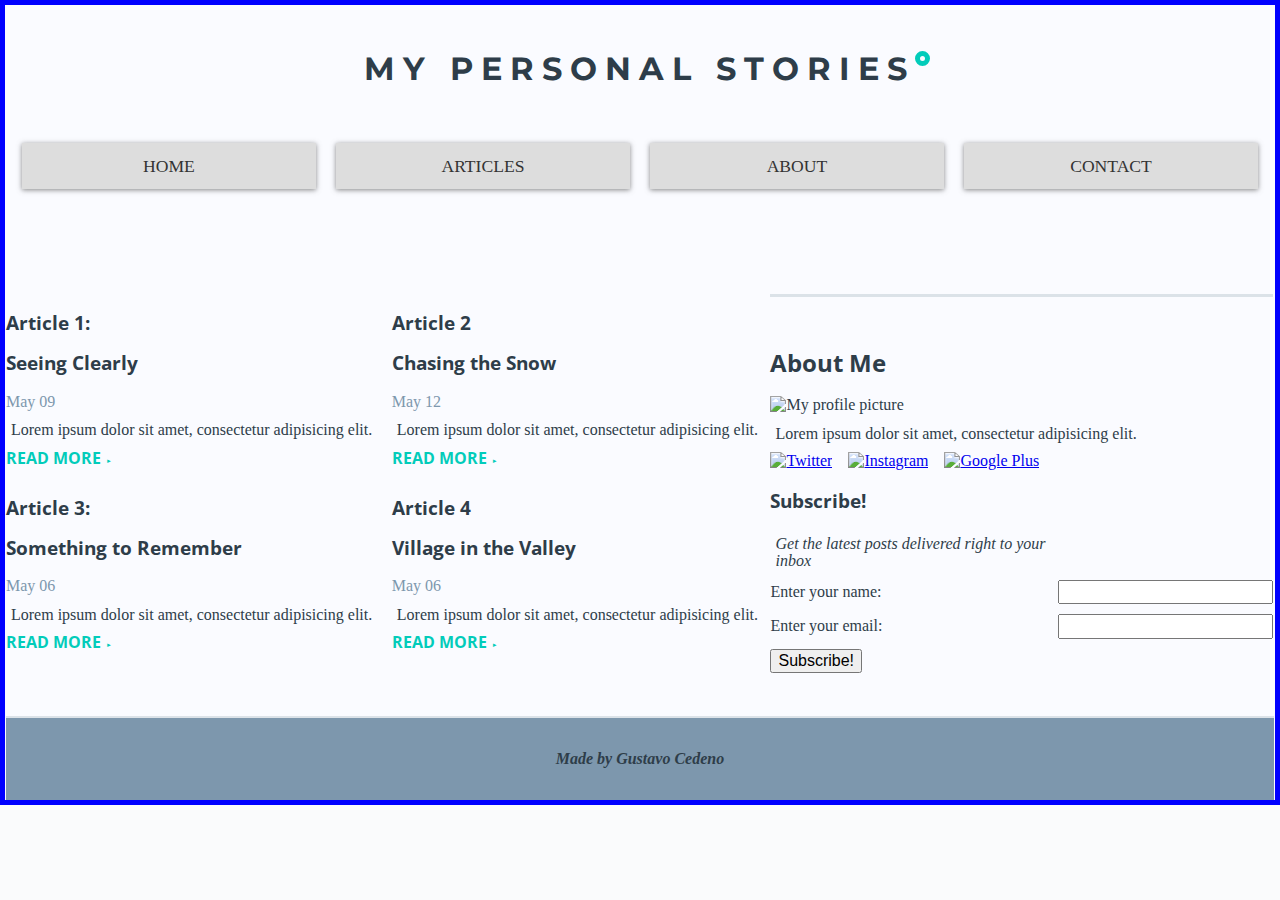
==== index.html @ f597127f "Initial commit" ====
<!DOCTYPE html>
<html lang="en">
<head>
  <meta charset="utf-8">
  <title>Gustavo's Blog Project</title>
  <meta name="viewport" content="width=device-width, initial-scale=1">
  <meta name="description" content="Gustavo's Personal Blog Website">
  <link rel="stylesheet" href="https://fonts.googleapis.com/css?family=Montserrat|Open+Sans">
  <link rel="stylesheet" href="css/normalize.min.css">
  <link rel="stylesheet" href="css/layout.css">
  <link rel="stylesheet" href="css/style.css">

</head>

<body>
<!-- Container Wrapper -->
  <div class = "container">

    <div class="header box">
      <h1>My Personal Stories</h1>
      <nav class="main-nav">
        <ul>
          <li> <a href="#">Home</a> </li>
          <li> <a href="#">Articles</a> </li>
          <li> <a href="#">About</a> </li>
          <li> <a href="#">Contact</a> </li>
        </ul>
      </nav>
    </div>
<!-- Some info about myself! -->
    <div class="sidebar box">
      <h2>About Me</h2>
      <img src="img/profilepic.jpg" alt="My profile picture">
      <p>Lorem ipsum dolor sit amet, consectetur adipisicing elit.</p>


            <section>
                <h3 class="visuallyhidden">Social Links</h3>
                <a class="social-link" href="https://twitter.com/udacity">
                    <img src="img/social-twitter.png" alt="Twitter">
                </a>
                <a class="social-link" href="https://www.instagram.com/udacity/">
                    <img src="img/social-instagram.png" alt="Instagram">
                </a>
                <a class="social-link" href="https://plus.google.com/+Udacity">
                    <img src="img/social-google.png" alt="Google Plus">
                </a>
            </section>
            <form action="" method="get" class="form-example">
              <h3>Subscribe!</h3>
           <p><em>
             Get the latest posts delivered right to your inbox
           </em></p>
              <div class="form-example">
                <label for="name">Enter your name: </label>
                <input type="text" name="name" id="name" required>
              </div>
              <div class="form-example">
                <label for="email">Enter your email: </label>
                <input type="email" name="email" id="email" required>
              </div>
              <div class="form-example">
                <input type="submit" value="Subscribe!">
              </div>
            </form>


    </div>
<!--Blog Posts Main Content -->
   <div class="content box">
      <!-- nest grid here -->

        <div class = "art1"><h3>Article 1: </h3>
          <headerArt>
                    <h3>Seeing Clearly</h3>
                    <time datetime="2016-05-09T10:35">May 09</time>
                </headerArt>
                <p>Lorem ipsum dolor sit amet, consectetur adipisicing elit.</p>
              <a class="read-more" href="blog-post.html">Read more</a>
        </div>

        <div class = "art2"><h3>Article 2</h3>
          <headerArt>
              <h3>Chasing the Snow</h3><time datetime="2016-05-12T08:00">May 12</time>
          </headerArt>

          <!-- <img src="img/chasing-the-snow.jpg" alt="A dogsled team in Alaska">  -->
          <p>Lorem ipsum dolor sit amet, consectetur adipisicing elit.</p>

           <a class="read-more" href="blog-post.html">Read more</a>
        </div>


      <div class = "art3"><h3>Article 3: </h3>
        <headerArt>
             <h3>Something to Remember</h3>
             <time datetime="2016-05-06T22:50">May 06</time>
         <headerArt>
             <p>Lorem ipsum dolor sit amet, consectetur adipisicing elit.</p>

              <a class="read-more" href="blog-post.html">Read more</a>

      </div>

        <div class = "art4"><h3>Article 4</h3>
          <headerArt>
              <h3>Village in the Valley</h3>
              <time datetime="2016-05-06T22:49">May 06</time>
          </headerArt>
          <p>Lorem ipsum dolor sit amet, consectetur adipisicing elit.</p>

           <a class="read-more" href="blog-post.html">Read more</a>
        </div>


      </div>
<!--End Blog Posts Main Content -->

    <div class="footer box">
      <em><strong>Made by Gustavo Cedeno</strong></em>

    </div>
  </div>
  </body>
</html>
---- css/layout.css ----
/*** Page Content Layout ***/
.container{
    /* Step 1: Set display to grid */
      display:grid;
      margin:auto;

      /* height: 90vh; */
   /* Step 2: setup rows amd columns */
      /* grid-template-columns: repeat(3, 1fr); */
      /* grid-template-columns: 300px 300px 300px;
      grid-template-rows: 250px 600px; */
      grid-template-areas:
      "hd"
      "main"
      "sd"
      "ft";
      align-items:center;
      justify-content: center;
      border: 2px solid yellow;


  }
  /* .nestedGrid{
    display: grid;
    grid-template-columns: 100%;
    grid-template-rows: 50% 50%;
    grid-gap: 1px;
    border: 5px solid black;
  }

  .nestedGrid > *{
    border: 2px solid aquamarine;
  } */
  .box{
     display: flex;
     flex-direction: column;
     /* flex-wrap: wrap; */
     /* align-items: center; */
     justify-content:space-around;
  /* width: 250px;
    height: 150px; */
    /* border: 1px solid red; */
    /* background-size:contain; */
    /* background: #F8FA9D; */
    }

  .header{
    /* row start/column start/ row end/ column end */
    grid-area:hd;
  }

  .footer{
    grid-area: ft;
  }
  .sidebar{
    grid-area: sd;
    margin:1px;
    display: flex;
    flex-direction: column;
    /* flex-wrap: wrap; */
    align-items:flex-start;
    justify-content: center;
  }
  .content{
    grid-area: main;
    margin: 0.1px;
    display: grid;
    grid-gap: 10px;
    grid-template-columns: 1fr 1fr;
    grid-template-rows: 1fr 1fr;
    background-size:cover;
    /* border: 5px solid black; */
    justify-content:space-around;

  }
  .art1{
         grid-column: 1;
         grid-row: 1;
         /* justify-content:space-around; */
         /* display: flex;
         flex-direction: column;
         /* flex-wrap: wrap; */
         /* align-items:flex-start; */
         /* justify-content: center; */
  }
  .art2{
         grid-column: 2;
         grid-row: 1;
  }
  .art3{
         grid-column: 1;
         grid-row: 2;
  }
  .art4{
         grid-column: 2;
         grid-row: 2;
  }

  /* Responsive Layout */
  /* Medium Screens */
  @media (min-width:800px) and (max-width:1100px){
    .container{
      display: grid;
      /* grid-template-columns: 300px 300px 300px;
      grid-template-rows: 250px 600px; */
      grid-template-areas:
      "hd hd hd hd hd hd hd hd"
      "main main main main main main main sd"
      "ft ft ft ft ft ft ft ft";
      border: 5px solid red;
      justify-content: center;
      align-items:center;
    }
}

/* Larger Screens */
@media (min-width:1101px){
  .container{
    display: grid;
    margin: auto;
    border: 5px solid blue;
    grid-template-areas:
    "hd hd hd hd hd hd hd hd"
    "main main main main main main sd sd"
    "ft ft ft ft ft ft ft ft";
  justify-content:space-around;
  align-items:center;
  }
}
---- css/style.css ----
/*** Styling ***/
/*** Site Colors ***

pale-grey: #fafbfc
pale-grey-two: #dbe2e8
dark: #2e3d49
bluegrey: #7d97ad
aquamarine: #02ccba

*/

/* CSS Variables */
:root {
  --primary: #ddd;
  --dark: #333;
  --light: #fff;
  --shadow: 0 1px 5px rgba(104, 104, 104, 0.8);
}

html {
    box-sizing: border-box;
}

*,
*::before,
*::after {
    box-sizing: inherit;
}

body {
    background-color: #fafbfc;
    color: #2e3d49;
    font-family: Georgia, Times, 'Times New Roman', serif;
}

h1 {
    font-family: 'Montserrat', sans-serif;
}

h2,
h3,
h4 {
    font-family: 'Open Sans', sans-serif;
}

p {
    line-height: 1.1;
    margin: 5px 0;
    padding: 5px;
    /* border: 1px solid #999; */
}

/*** Main Container Styling ***/
.container {
    margin: auto;
    background:#fafbff;
    /* max-width: 1600px; */
}

/*** Header Styling ***/
.header {
    background-image: url('../img/headerimage.jpg');
    background-position: 50% 75%;
    background-size: cover;
    text-align: center;
    padding: 1em;
    margin-bottom: 2rem;
    min-height: 25vh;
}

h1 {
    letter-spacing: 8px;
    position: relative;
    text-transform: uppercase;
    text-shadow: 0 0 1px white;
}

h1::after {
    border: 5px solid #02ccba;
    border-radius: 50%;
    content: '';
    height: 15px;
    width: 15px;
    position: absolute;
}

/* Navigation */
.main-nav ul {
  display: grid;
  grid-gap: 20px;
  padding: 0;
  list-style: none;
  grid-template-columns: repeat(4, 1fr);
}

.main-nav a {
  background: var(--primary);
  display: block;
  text-decoration: none;
  padding: 0.8rem;
  text-align: center;
  color: var(--dark);
  text-transform: uppercase;
  font-size: 1.1rem;
  box-shadow: var(--shadow);
}

.main-nav a:hover {
  background: var(--dark);
  color: var(--light);
}

/*** Article Styling ***/
headerArt{
  color: #2e3d49
}
time {
    color: #7d97ad;
}

.img {
    height: 0.1%;
    width: 0.1%;
}

.read-more {
    color: #02ccba;
    font-family: 'Open Sans', sans-serif;
    font-weight: bold;
    text-decoration: none;
    text-transform: uppercase;
}

.read-more::after {
    content: '►';
    position: relative;
    left: 5px;
    font-size: 30%;
    top: -1px;
}

/*** Footer Styling ***/
.footer {
  border-top: 2px solid #dbe2e8;
  margin-top: 2em;
  padding: 2em;
  text-align: center;
  background: #7d97ad;
  /* background-size:contain; */
}
/*** Sidebar Styling ***/
.sidebar{
 border-top: 3px solid #dbe2e8;
 margin-top: 2em;
 padding-top: 2em;
 background-color: bluegrey;
 /* background-color: #c1c0c0; */
}
.social-link {
    display: inline-block;
    margin-right: 0.75em;
}
/*** Form Styling ***/
form.form-example {
    display: table;
}

div.form-example {
    display: table-row;
}

label, input {
    display: table-cell;
    margin-bottom: 10px;
}

label {
    padding-right: 10px;
}

/*** Helper Classes ***/

/* from the HTML5 Boilerplate project for hidden, but accessible headings: https://github.com/h5bp/html5-boilerplate/blob/master/dist/css/main.css#L126-L145 */
.visuallyhidden {
    border: 0;
    clip: rect(0 0 0 0);
    height: 1px;
    margin: -1px;
    overflow: hidden;
    padding: 0;
    position: absolute;
    width: 1px;
    white-space: nowrap;
}
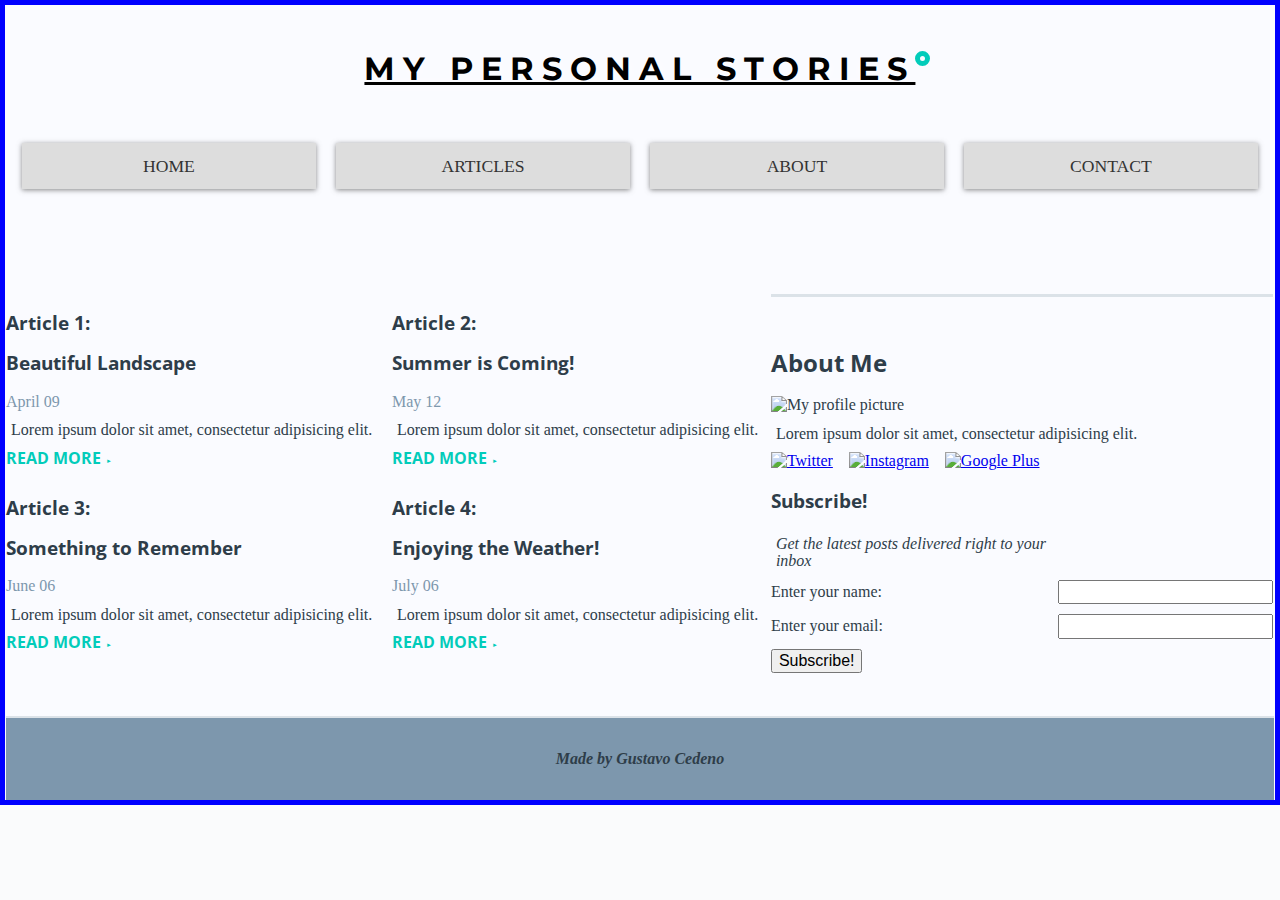
==== commit 045fca75: "New Header Background" ====
--- a/index.html
+++ b/index.html
@@ -36,13 +36,13 @@
 
             <section>
                 <h3 class="visuallyhidden">Social Links</h3>
-                <a class="social-link" href="https://twitter.com/udacity">
+                <a class="social-link" href="https://twitter.com">
                     <img src="img/social-twitter.png" alt="Twitter">
                 </a>
-                <a class="social-link" href="https://www.instagram.com/udacity/">
+                <a class="social-link" href="https://www.instagram.com">
                     <img src="img/social-instagram.png" alt="Instagram">
                 </a>
-                <a class="social-link" href="https://plus.google.com/+Udacity">
+                <a class="social-link" href="https://plus.google.com">
                     <img src="img/social-google.png" alt="Google Plus">
                 </a>
             </section>
@@ -72,16 +72,16 @@
 
         <div class = "art1"><h3>Article 1: </h3>
           <headerArt>
-                    <h3>Seeing Clearly</h3>
-                    <time datetime="2016-05-09T10:35">May 09</time>
+                    <h3>Beautiful Landscape</h3>
+                    <time datetime="2019-04-09T11:35">April 09</time>
                 </headerArt>
                 <p>Lorem ipsum dolor sit amet, consectetur adipisicing elit.</p>
               <a class="read-more" href="blog-post.html">Read more</a>
         </div>
 
-        <div class = "art2"><h3>Article 2</h3>
+        <div class = "art2"><h3>Article 2:</h3>
           <headerArt>
-              <h3>Chasing the Snow</h3><time datetime="2016-05-12T08:00">May 12</time>
+              <h3>Summer is Coming! </h3><time datetime="2019-05-12T08:00">May 12</time>
           </headerArt>
 
           <!-- <img src="img/chasing-the-snow.jpg" alt="A dogsled team in Alaska">  -->
@@ -94,7 +94,7 @@
       <div class = "art3"><h3>Article 3: </h3>
         <headerArt>
              <h3>Something to Remember</h3>
-             <time datetime="2016-05-06T22:50">May 06</time>
+             <time datetime="2019-06-06T10:50">June 06</time>
          <headerArt>
              <p>Lorem ipsum dolor sit amet, consectetur adipisicing elit.</p>
 
@@ -102,10 +102,10 @@
 
       </div>
 
-        <div class = "art4"><h3>Article 4</h3>
+        <div class = "art4"><h3>Article 4:</h3>
           <headerArt>
-              <h3>Village in the Valley</h3>
-              <time datetime="2016-05-06T22:49">May 06</time>
+              <h3>Enjoying the Weather!</h3>
+              <time datetime="2019-07-06T09:49">July 06</time>
           </headerArt>
           <p>Lorem ipsum dolor sit amet, consectetur adipisicing elit.</p>
 
--- a/css/style.css
+++ b/css/style.css
@@ -59,20 +59,23 @@
 
 /*** Header Styling ***/
 .header {
-    background-image: url('../img/headerimage.jpg');
+    background-image: url('../img/headerimage1.jpg');
     background-position: 50% 75%;
     background-size: cover;
     text-align: center;
     padding: 1em;
     margin-bottom: 2rem;
     min-height: 25vh;
+    text-decoration-color: blue;
 }
 
 h1 {
     letter-spacing: 8px;
     position: relative;
     text-transform: uppercase;
-    text-shadow: 0 0 1px white;
+    text-shadow: 1px 1px 20px white;
+    color:black;
+    text-decoration:underline;
 }
 
 h1::after {
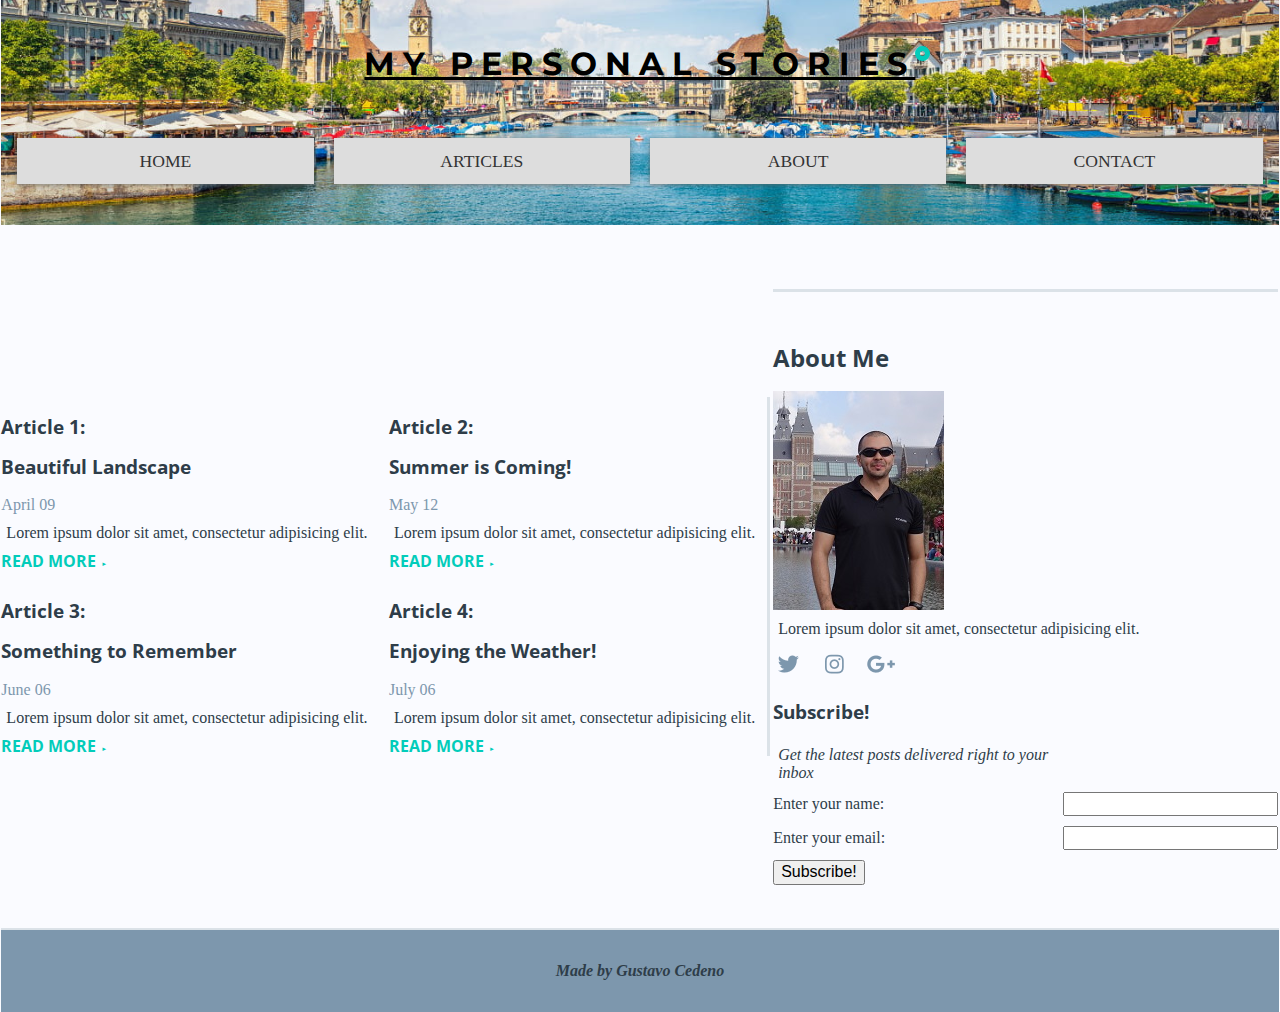
==== commit 032f0dcb: "Updated readme file" ====
--- a/index.html
+++ b/index.html
@@ -46,6 +46,7 @@
                     <img src="img/social-google.png" alt="Google Plus">
                 </a>
             </section>
+      <!-- Subscription Form -->
             <form action="" method="get" class="form-example">
               <h3>Subscribe!</h3>
            <p><em>
@@ -68,7 +69,6 @@
     </div>
 <!--Blog Posts Main Content -->
    <div class="content box">
-      <!-- nest grid here -->
 
         <div class = "art1"><h3>Article 1: </h3>
           <headerArt>
@@ -84,7 +84,6 @@
               <h3>Summer is Coming! </h3><time datetime="2019-05-12T08:00">May 12</time>
           </headerArt>
 
-          <!-- <img src="img/chasing-the-snow.jpg" alt="A dogsled team in Alaska">  -->
           <p>Lorem ipsum dolor sit amet, consectetur adipisicing elit.</p>
 
            <a class="read-more" href="blog-post.html">Read more</a>
--- a/css/layout.css
+++ b/css/layout.css
@@ -1,14 +1,8 @@
 /*** Page Content Layout ***/
 .container{
-    /* Step 1: Set display to grid */
+
       display:grid;
       margin:auto;
-
-      /* height: 90vh; */
-   /* Step 2: setup rows amd columns */
-      /* grid-template-columns: repeat(3, 1fr); */
-      /* grid-template-columns: 300px 300px 300px;
-      grid-template-rows: 250px 600px; */
       grid-template-areas:
       "hd"
       "main"
@@ -16,21 +10,11 @@
       "ft";
       align-items:center;
       justify-content: center;
-      border: 2px solid yellow;
+      /* border: 2px solid yellow; */
 
 
   }
-  /* .nestedGrid{
-    display: grid;
-    grid-template-columns: 100%;
-    grid-template-rows: 50% 50%;
-    grid-gap: 1px;
-    border: 5px solid black;
-  }
 
-  .nestedGrid > *{
-    border: 2px solid aquamarine;
-  } */
   .box{
      display: flex;
      flex-direction: column;
@@ -69,7 +53,7 @@
     grid-template-columns: 1fr 1fr;
     grid-template-rows: 1fr 1fr;
     background-size:cover;
-    /* border: 5px solid black; */
+    /* border: 1px solid black; */
     justify-content:space-around;
 
   }
@@ -107,7 +91,7 @@
       "hd hd hd hd hd hd hd hd"
       "main main main main main main main sd"
       "ft ft ft ft ft ft ft ft";
-      border: 5px solid red;
+      /* border: 5px solid red; */
       justify-content: center;
       align-items:center;
     }
@@ -118,7 +102,7 @@
   .container{
     display: grid;
     margin: auto;
-    border: 5px solid blue;
+    /* border: 5px solid blue; */
     grid-template-areas:
     "hd hd hd hd hd hd hd hd"
     "main main main main main main sd sd"
--- a/css/style.css
+++ b/css/style.css
@@ -74,7 +74,7 @@
     position: relative;
     text-transform: uppercase;
     text-shadow: 1px 1px 20px white;
-    color:black;
+    color:#000000;
     text-decoration:underline;
 }
 
@@ -114,6 +114,10 @@
 }
 
 /*** Article Styling ***/
+.content{
+  border-right: 3px solid #dbe2e8;
+  background-size: cover;
+}
 headerArt{
   color: #2e3d49
 }
